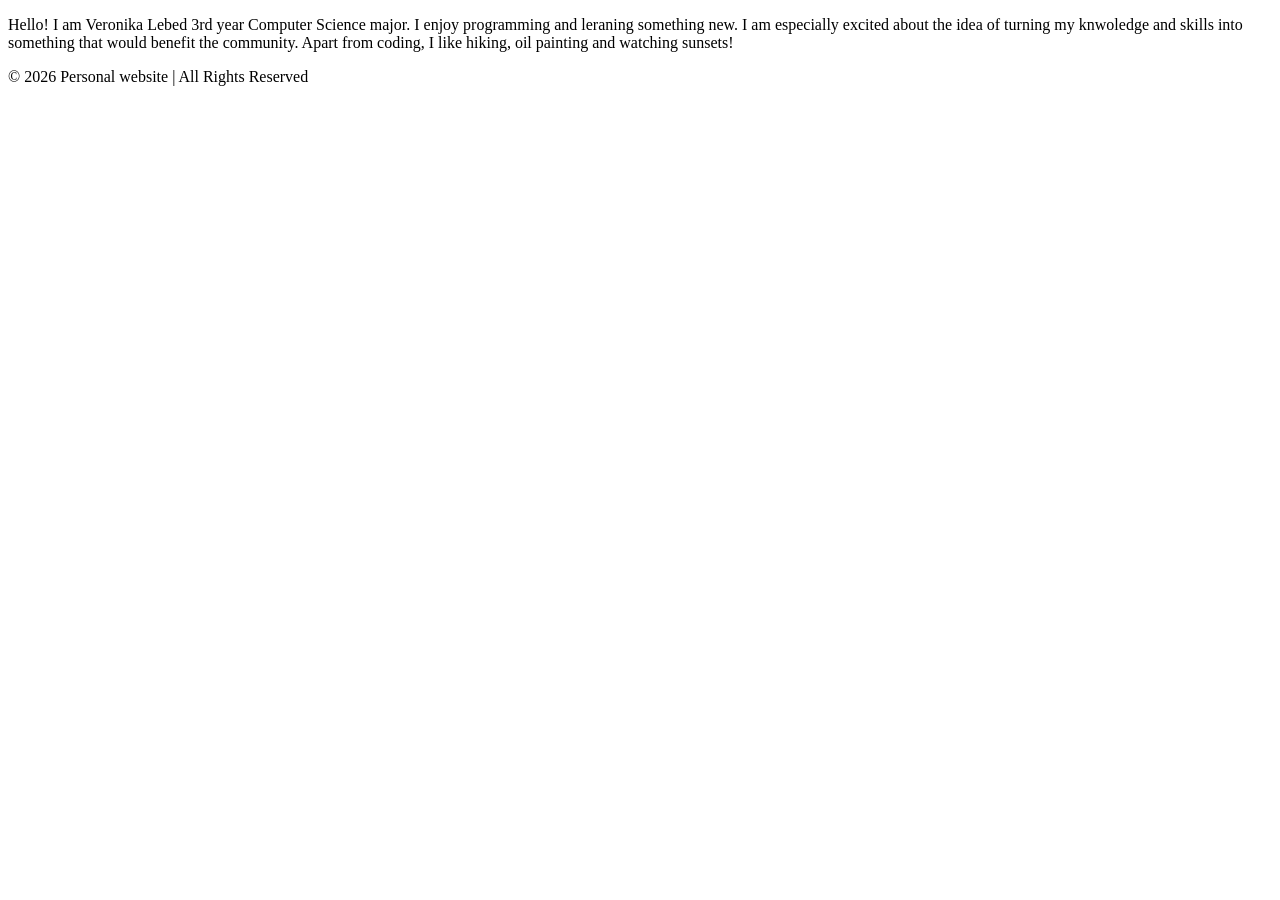
==== index.html @ c9c22b03 "feat: introduction" ====
<!DOCTYPE html>
<html>
    <head>
        <title>Personal webiste</title>
    </head>
  <body>
    <nav></nav>
    <main>
      <section></section>
      <section></section>
      <section></section>
      <section></section>
      <section></section>
      <p>Hello! I am Veronika Lebed 3rd year Computer Science major. I enjoy programming and leraning something new. I am especially excited about the idea of turning my knwoledge and skills into something that would benefit the community. Apart from coding, I like hiking, oil painting and watching sunsets!</p>
    </main>
    <footer>© 2026 Personal website | All Rights Reserved</footer>
  </body>
</html>
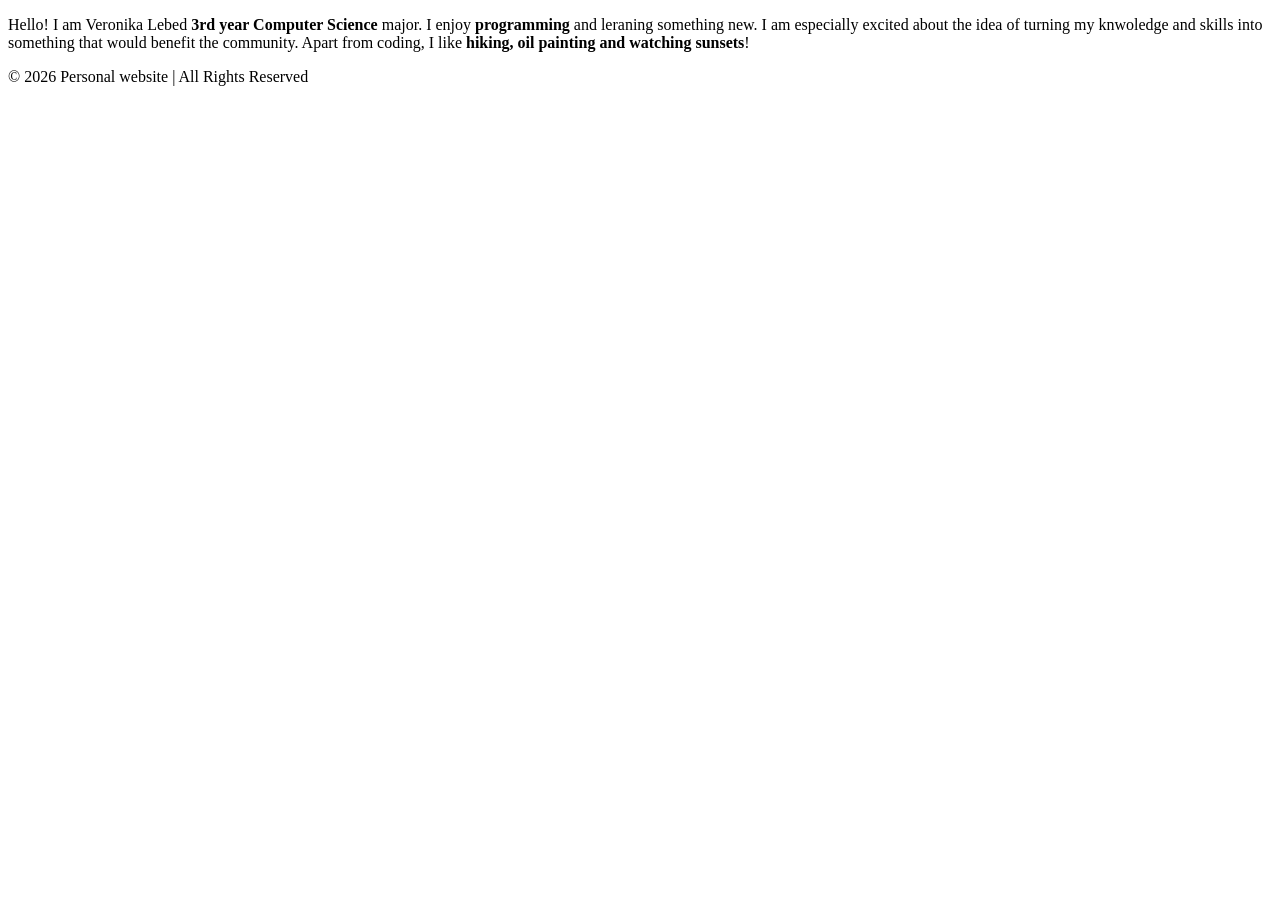
==== commit 534bf03e: "feat: add bold font" ====
--- a/index.html
+++ b/index.html
@@ -11,7 +11,7 @@
       <section></section>
       <section></section>
       <section></section>
-      <p>Hello! I am Veronika Lebed 3rd year Computer Science major. I enjoy programming and leraning something new. I am especially excited about the idea of turning my knwoledge and skills into something that would benefit the community. Apart from coding, I like hiking, oil painting and watching sunsets!</p>
+      <p>Hello! I am Veronika Lebed <strong>3rd year Computer Science</strong> major. I enjoy <strong>programming</strong> and leraning something new. I am especially excited about the idea of turning my knwoledge and skills into something that would benefit the community. Apart from coding, I like <strong>hiking, oil painting and watching sunsets</strong>!</p>
     </main>
     <footer>© 2026 Personal website | All Rights Reserved</footer>
   </body>
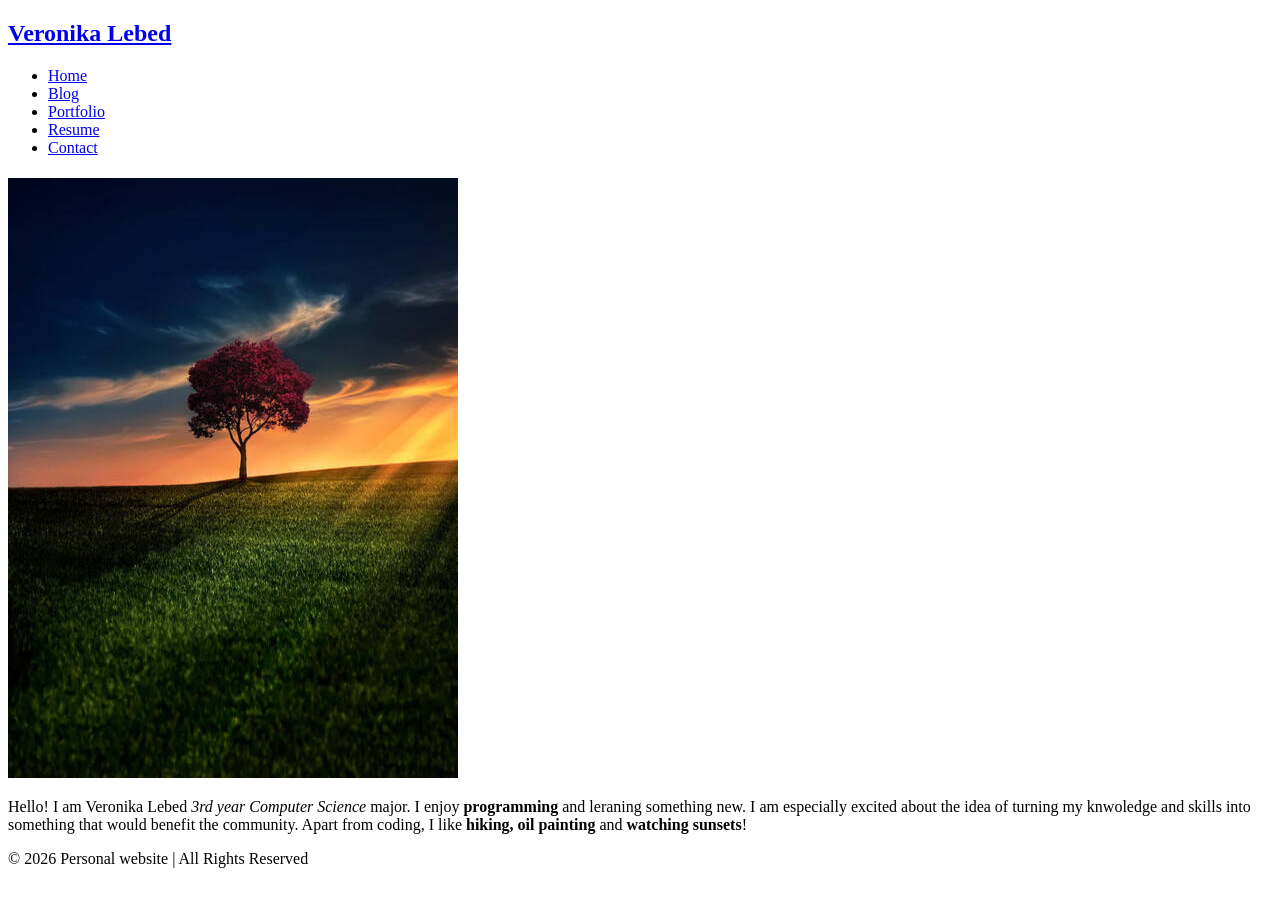
==== commit e3a78bec: "first commit" ====
--- a/index.html
+++ b/index.html
@@ -1,18 +1,39 @@
-<!DOCTYPE html>
+<!doctype html>
 <html>
-    <head>
-        <title>Personal webiste</title>
-    </head>
+  <head>
+    <title>Personal webiste</title>
+  </head>
   <body>
-    <nav></nav>
+    <nav class="navbar">
+      <h1 class="logo"><a href="index.html">Veronika Lebed</a></h1>
+      <ul class="nav-list">
+        <li><a href="index.html">Home</a></li>
+        <li><a href="blog.html">Blog</a></li>
+        <li><a href="portfolio.html">Portfolio</a></li>
+        <li><a href="resume.html">Resume</a></li>
+        <li><a href="contact.html">Contact</a></li>
+      </ul>
+    </nav>
     <main>
-      <section></section>
-      <section></section>
-      <section></section>
-      <section></section>
-      <section></section>
-      <p>Hello! I am Veronika Lebed <strong>3rd year Computer Science</strong> major. I enjoy <strong>programming</strong> and leraning something new. I am especially excited about the idea of turning my knwoledge and skills into something that would benefit the community. Apart from coding, I like <strong>hiking, oil painting and watching sunsets</strong>!</p>
+      <h1 class="page-title"></h1>
+      <div class="about">
+        <div class="about-image">
+          <img src="tree.jpg" alt="a profile photo of Veronika Lebed">
+        </div>
+        <div class="about-text">
+          <p>
+            Hello! I am Veronika Lebed <em>3rd year Computer Science</em> major.
+            I enjoy <strong>programming</strong> and leraning something new. I
+            am especially excited about the idea of turning my knwoledge and
+            skills into something that would benefit the community. Apart from
+            coding, I like <strong>hiking, oil painting </strong> and
+            <strong>watching sunsets</strong>!
+          </p>
+        </div>
+      </div>
     </main>
-    <footer>© 2026 Personal website | All Rights Reserved</footer>
+    <footer class="footer">
+      © 2026 Personal website | All Rights Reserved
+    </footer>
   </body>
 </html>
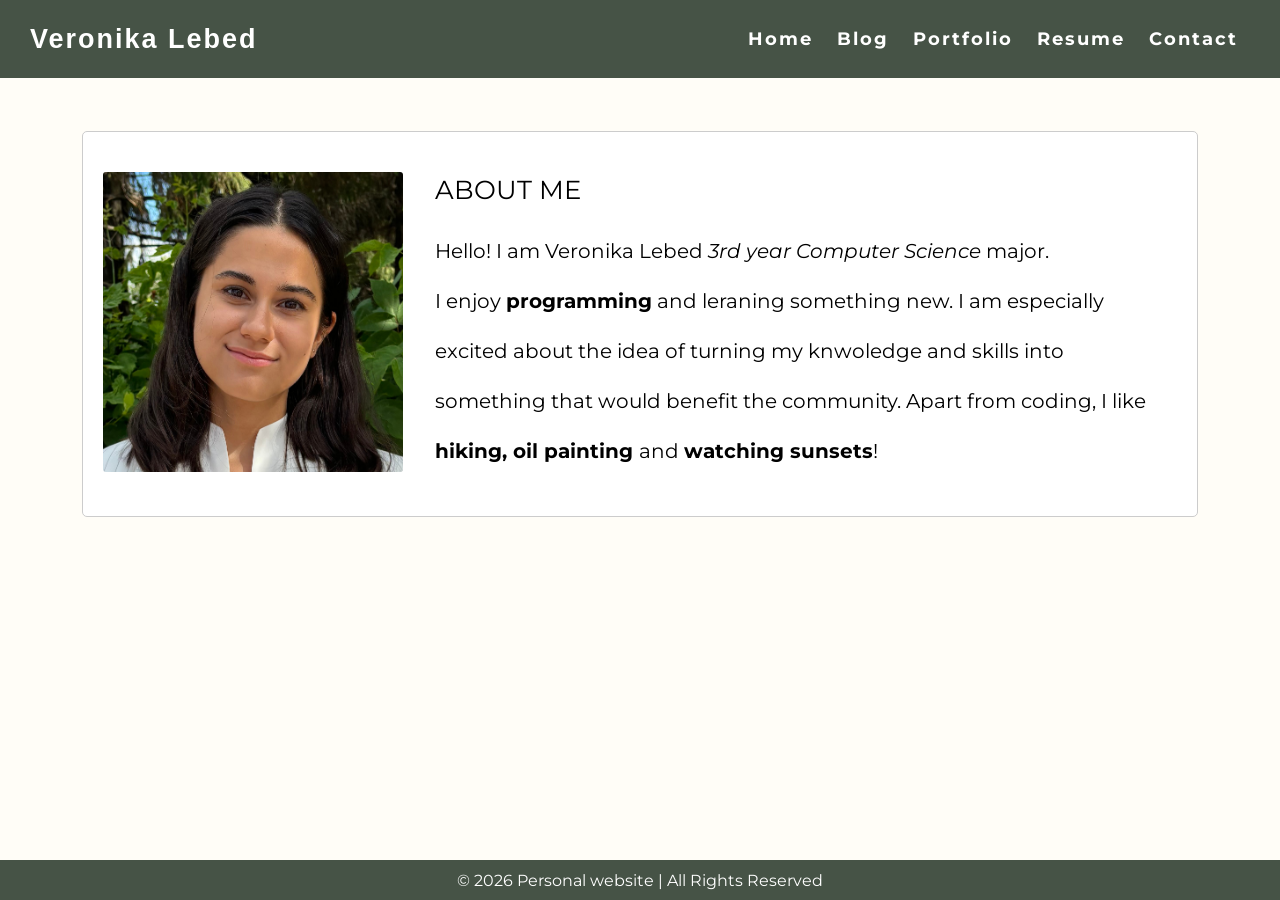
==== commit d124b6f1: "Added styling" ====
--- a/index.html
+++ b/index.html
@@ -2,6 +2,13 @@
 <html>
   <head>
     <title>Personal webiste</title>
+    <link rel="stylesheet" href="styles.css" />
+    <link rel="preconnect" href="https://fonts.googleapis.com" />
+    <link rel="preconnect" href="https://fonts.gstatic.com" crossorigin />
+    <link
+      href="https://fonts.googleapis.com/css2?family=Montserrat:ital,wght@0,100..900;1,100..900&display=swap"
+      rel="stylesheet"
+    />
   </head>
   <body>
     <nav class="navbar">
@@ -18,11 +25,13 @@
       <h1 class="page-title"></h1>
       <div class="about">
         <div class="about-image">
-          <img src="tree.jpg" alt="a profile photo of Veronika Lebed">
+          <img src="photo1.jpg" alt="a profile photo of Veronika Lebed" />
         </div>
         <div class="about-text">
+          <h2>ABOUT ME</h2>
           <p>
-            Hello! I am Veronika Lebed <em>3rd year Computer Science</em> major.
+            Hello! I am Veronika Lebed
+            <em>3rd year Computer Science</em> major.<br />
             I enjoy <strong>programming</strong> and leraning something new. I
             am especially excited about the idea of turning my knwoledge and
             skills into something that would benefit the community. Apart from
--- a/styles.css
+++ b/styles.css
@@ -0,0 +1,276 @@
+:root {
+  /* variables */
+  --cg-black: rgb(30, 32, 32);
+  --cg-blue: rgb(36, 94, 255);
+  --cg-grey: rgb(243, 243, 243);
+  --cg-white: rgb(255, 255, 255);
+}
+
+html {
+  height: 100%;
+}
+
+body {
+  background: #FFFDF7;
+  position: relative;
+  min-height: 100vh;
+  padding: 0;
+  margin: 0;
+  font-family: "Montserrat", sans-serif;
+}
+
+/* CSS for navigation */
+
+.navbar {
+  position: -webkit-sticky;
+  position: sticky;
+  top: 0;
+  width: 100%;
+  height: 7%;
+  z-index: 10;
+
+  display: flex;
+  justify-content: space-between;
+  align-items: center;
+  text-align: center;
+
+  background-color: #465346;
+  color: var(--cg-white);
+  padding: 0px 0px;
+
+    font-size: 18px;
+  /* Debug border */
+  /* border: solid red; */
+}
+
+.nav-list {
+  display: flex;
+  flex-direction: row;
+  position: relative;
+  right: 30px;
+  list-style: none;
+
+  /* Debug border */
+  /* border: solid blue; */
+}
+
+.navbar a {
+  color: var(--cg-white);
+  font-weight: bold;
+  margin: 0 12px;
+  text-decoration: none;
+  letter-spacing: 2px;
+  font-family: "Montserrat", sans-serif;
+}
+
+.navbar a:hover {
+  color: #f5a57d;
+  text-decoration: underline;
+}
+
+.navbar a:active {
+  color: #f5a57d;
+}
+
+.logo a {
+  font-family: "Inter", sans-serif;
+  margin-left: 30px;
+}
+
+.logo a:hover {
+  text-decoration: None;
+}
+
+main {
+  padding: 0 20px 40px 20px;
+  display: flex;
+  flex-direction: column;
+  justify-content: center;
+  align-items: center;
+}
+
+.page-title {
+  display: flex;
+  justify-content: center;
+  font-size: 40px;
+  font-family: "Montserrat", sans-serif;
+}
+
+/* CSS for portfolio grid */
+
+.project {
+  display: flex;
+  flex-direction: row;
+  max-width: 70%;
+  height: 300px;
+  margin: 1em 0 2em 0;
+
+  /* Debug border */
+  /* border: 2px solid blue; */
+}
+
+.item-link {
+  width: 70%;
+  height: 100%;
+  /* Debug border */
+  /* border: 2px solid red; */
+}
+
+.project-image {
+  object-fit: contain;
+  width: 100%;
+  height: 100%;
+  flex-basis: 50px;
+  flex-grow: 2;
+
+  /* Debug border */
+  /* border: 2px solid black; */
+}
+
+.project-details {
+  display: flex;
+  background-color: var(--cg-white);
+  width: 30%;
+  height: 100%;
+  flex-shrink: 1;
+  padding: 0 20px;
+  margin: 0px;
+  line-height: 1.5;
+  overflow: scroll;
+
+  flex-direction: column;
+  text-align: center;
+  justify-content: center;
+
+  /* Debug border */
+  /* border: 2px solid green; */
+}
+
+.project-details a {
+  color: var(--cg-black);
+  text-decoration: none;
+  font-weight: bold;
+  letter-spacing: 1px;
+}
+
+.project-details a:hover {
+  color: var(--cg-blue);
+  text-decoration: underline;
+}
+
+.project-details {
+  font-weight: lighter;
+}
+
+.project-name {
+  font-weight: bold;
+  font-size: 20px;
+}
+
+/* CSS for home page */
+
+.about {
+  display: flex;
+  align-items: center;
+  justify-content: space-between;
+  padding: 20px;
+  background-color: var(--cg-white);
+  border: 1px solid #ccc;
+  border-radius: 5px;
+  margin: 0 5% 0 5%;
+  /* box-shadow: 0 0 10px rgba(0, 0, 0, 0.1); */
+}
+
+.about-image img {
+  max-width: 300px;
+  border-radius: 3px;
+  /* box-shadow: 0 0 10px rgba(0, 0, 0, 0.2); */
+}
+
+.about-text {
+  flex: 1;
+  margin-left: 3%;
+}
+
+.about-text h2 {
+  font-size: 26px;
+  margin-bottom: 10px;
+  font-weight: 400;
+}
+
+.about-text p {
+  font-size: 20px;
+  line-height: 2.5;
+}
+
+/* CSS for resume page */
+
+.button {
+  background-color: var(--cg-black);
+  border: none;
+  color: var(--cg-white);
+
+  font-family: "Montserrat", sans-serif;
+
+  padding: 5px 7px;
+  text-align: center;
+
+  border-radius: 2px;
+}
+
+.button:hover {
+  background-color: var(--cg-blue);
+}
+
+.resume h2 {
+  font-family: Georgia;
+}
+
+.entry-description {
+  list-style: none;
+  padding-left: 0;
+}
+
+.entry-description li::before {
+  content: "- ";
+}
+/* CSS for contact form */
+
+label {
+  display: block;
+  margin-bottom: 8px;
+  font-family: Georgia;
+  font-weight: bold;
+}
+
+input[type="text"],
+input[type="email"],
+textarea {
+  width: 100%;
+  padding: 10px;
+  margin-bottom: 15px;
+  border: 1px solid #ccc;
+  border-radius: 4px;
+  font-size: 16px;
+  resize: none;
+}
+
+/* Add some spacing to the form */
+form {
+  width: 500px;
+  margin: 0 auto;
+}
+
+/* CSS for footer */
+
+.footer {
+  display: flex;
+  justify-content: center;
+  align-items: center;
+  background-color: #465346;
+  color: var(--cg-white);
+  position: absolute;
+  bottom: 0;
+  width: 100%;
+  height: 2.5rem;
+}
